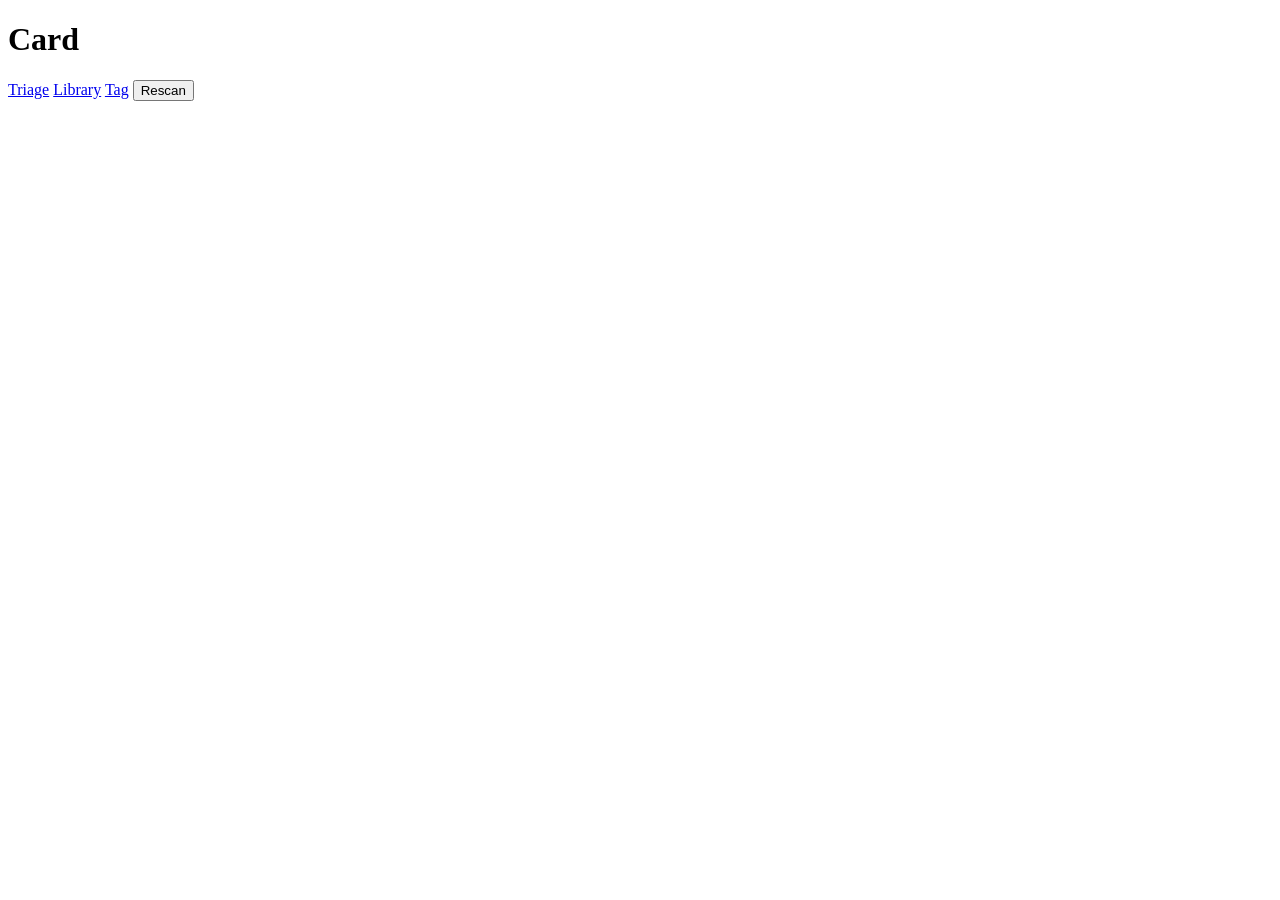
==== src/photo_manager/web/static/index.html @ cc2dd4dd "Photo Manager: local-only ingest, culling and cataloguing for a Fujifilm library Card in, cull the k" ====
<!DOCTYPE html>
<html lang="en-GB">
<head>
<meta charset="utf-8">
<meta name="viewport" content="width=device-width, initial-scale=1">
<title>Photo Manager — card</title>
<!-- Inline so the page needs no second request and no network at all (NFR-5). -->
<link rel="icon" href="data:image/svg+xml,<svg xmlns='http://www.w3.org/2000/svg' viewBox='0 0 16 16'><rect width='16' height='16' rx='3' fill='%23222'/><circle cx='8' cy='9' r='3.5' fill='none' stroke='%23e8b64c' stroke-width='1.5'/><rect x='5' y='3' width='6' height='2' rx='1' fill='%23e8b64c'/></svg>">
<link rel="stylesheet" href="/static/app.css">
</head>
<body>

<header class="bar">
  <h1>Card</h1>
  <div class="bar__spacer"></div>
  <a id="to-cull" class="button" href="/cull" hidden>Cull</a>
  <a class="button button--quiet" href="/triage">Triage</a>
  <a class="button button--quiet" href="/library">Library</a>
  <a class="button button--quiet" href="/tag">Tag</a>
  <button id="rescan" type="button" class="button">Rescan</button>
</header>

<!-- FR-1.1a lives here. Four situations, four messages, and never an empty
     grid standing in for any of them. -->
<section id="status" class="status" hidden>
  <span id="status-pill" class="pill"></span>
  <p id="status-message" class="status__message"></p>
</section>

<section id="summary" class="summary" hidden>
  <dl class="summary__figures">
    <div><dt>Photographs</dt><dd id="count-photos">—</dd></div>
    <div><dt>RAW pairs</dt><dd id="count-pairs">—</dd></div>
    <div><dt>Unpaired</dt><dd id="count-unpaired">—</dd></div>
    <div><dt>On the card</dt><dd id="count-bytes">—</dd></div>
    <div class="summary__headline"><dt>To cull</dt><dd id="count-to-cull">—</dd></div>
  </dl>

  <div class="dedup">
    <span class="chip chip--new"><b id="dedup-new">0</b> new</span>
    <span class="chip chip--likely"><b id="dedup-likely">0</b> likely imported</span>
    <span class="chip chip--imported"><b id="dedup-imported">0</b> imported</span>
    <span class="chip chip--rescued"><b id="dedup-rescued">0</b> name reused</span>
    <button id="confirm" type="button" class="button button--quiet" hidden>Confirm by hash</button>
  </div>

  <div id="confirm-progress" class="progress" hidden>
    <div class="progress__track"><div id="progress-bar" class="progress__bar"></div></div>
    <p id="progress-text" class="progress__text"></p>
  </div>

  <p class="summary__note" id="scan-note"></p>
  <p class="summary__note" id="cull-note" hidden></p>

  <!-- The import. Two steps on purpose: the first one copies nothing and
       exists so the names and the total can be read before committing. -->
  <div id="import" class="importer" hidden>
    <div class="importer__row">
      <button id="import-plan" type="button" class="button">Plan the import</button>
      <button id="import-go" type="button" class="button button--go" hidden>Import</button>
      <span id="import-note" class="importer__note"></span>
    </div>
    <ul id="import-sample" class="importer__sample" hidden></ul>
    <div id="import-progress" class="progress" hidden>
      <div class="progress__track"><div id="import-bar" class="progress__bar"></div></div>
      <p id="import-text" class="progress__text"></p>
    </div>
    <ul id="import-problems" class="importer__problems" hidden></ul>
  </div>
</section>

<main id="grid" class="grid" aria-live="polite"></main>

<template id="tile-template">
  <figure class="tile">
    <a class="tile__link">
    <div class="tile__frame">
      <img class="tile__image" alt="" loading="lazy" decoding="async">
      <span class="tile__badge" hidden></span>
      <span class="tile__raw" hidden>RAW</span>
    </div>
    </a>
    <figcaption class="tile__caption"></figcaption>
  </figure>
</template>

<script src="/static/app.js"></script>
</body>
</html>
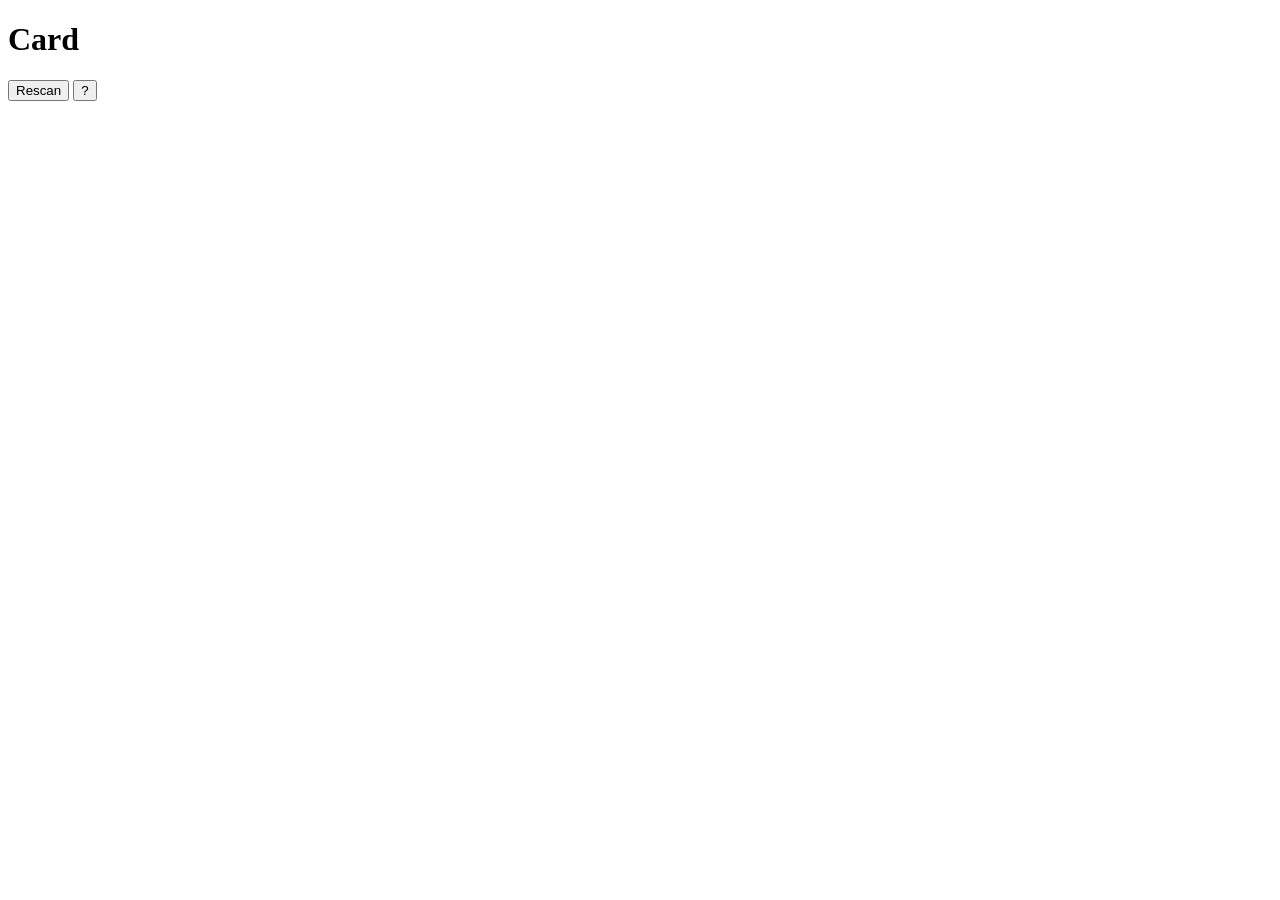
==== commit 09238165: "Card page is a stepper: Review, Import, Archive With a card in, / is now the card workflow: Review →" ====
--- a/src/photo_manager/web/static/index.html
+++ b/src/photo_manager/web/static/index.html
@@ -8,16 +8,14 @@
 <link rel="icon" href="data:image/svg+xml,<svg xmlns='http://www.w3.org/2000/svg' viewBox='0 0 16 16'><rect width='16' height='16' rx='3' fill='%23222'/><circle cx='8' cy='9' r='3.5' fill='none' stroke='%23e8b64c' stroke-width='1.5'/><rect x='5' y='3' width='6' height='2' rx='1' fill='%23e8b64c'/></svg>">
 <link rel="stylesheet" href="/static/app.css">
 </head>
-<body>
+<body class="card-body">
 
 <header class="bar">
   <h1>Card</h1>
+  <span id="card-name" class="bar__note"></span>
   <div class="bar__spacer"></div>
-  <a id="to-cull" class="button" href="/cull" hidden>Cull</a>
-  <a class="button button--quiet" href="/triage">Triage</a>
-  <a class="button button--quiet" href="/library">Library</a>
-  <a class="button button--quiet" href="/tag">Tag</a>
-  <button id="rescan" type="button" class="button">Rescan</button>
+  <button id="rescan" type="button" class="button button--quiet">Rescan</button>
+  <button id="help-toggle" type="button" class="button button--quiet" aria-label="Keys">?</button>
 </header>
 
 <!-- FR-1.1a lives here. Four situations, four messages, and never an empty
@@ -27,56 +25,217 @@
   <p id="status-message" class="status__message"></p>
 </section>
 
-<section id="summary" class="summary" hidden>
-  <dl class="summary__figures">
-    <div><dt>Photographs</dt><dd id="count-photos">—</dd></div>
-    <div><dt>RAW pairs</dt><dd id="count-pairs">—</dd></div>
-    <div><dt>Unpaired</dt><dd id="count-unpaired">—</dd></div>
-    <div><dt>On the card</dt><dd id="count-bytes">—</dd></div>
-    <div class="summary__headline"><dt>To cull</dt><dd id="count-to-cull">—</dd></div>
+<!-- The workflow. A step is ticked only when its work really is done, which
+     the server works out; clicking any step goes to it. -->
+<nav id="steps" class="steps" aria-label="Steps" hidden>
+  <ol class="steps__list">
+    <li><button type="button" class="steps__item" data-step="review">
+      <span class="steps__num">1</span><span class="steps__name">Review</span>
+      <span class="steps__state"></span></button></li>
+    <li><button type="button" class="steps__item" data-step="import">
+      <span class="steps__num">2</span><span class="steps__name">Import</span>
+      <span class="steps__state"></span></button></li>
+    <li><button type="button" class="steps__item" data-step="archive">
+      <span class="steps__num">3</span><span class="steps__name" data-archive-name>Archive</span>
+      <span class="steps__state"></span></button></li>
+    <li><button type="button" class="steps__item" data-step="tag">
+      <span class="steps__num">4</span><span class="steps__name">Tag</span>
+      <span class="steps__state"></span></button></li>
+    <li><button type="button" class="steps__item" data-step="format">
+      <span class="steps__num">5</span><span class="steps__name">Format card</span>
+      <span class="steps__state"></span></button></li>
+  </ol>
+</nav>
+
+<div id="panels" class="panels" hidden>
+
+  <!-- 1. Review: one frame at a time, or the whole card as a grid. -->
+  <section class="step step--review" data-panel="review" hidden>
+    <div class="step__head">
+      <div class="step__intro">
+        <h2 class="step__title">Review</h2>
+        <p id="review-lede" class="step__lede"></p>
+      </div>
+      <div class="toggle" role="group" aria-label="View">
+        <button id="view-one" type="button" class="toggle__option" aria-pressed="true">One at a time</button>
+        <button id="view-grid" type="button" class="toggle__option" aria-pressed="false">Grid</button>
+      </div>
+      <span id="tally" class="bar__tally"></span>
+      <button type="button" class="button step__continue" data-next="import">Continue to Import</button>
+    </div>
+
+    <!-- FR-4.5. Hidden until it is true, because a warning that is always on
+         screen is not a warning. -->
+    <div id="space-warning" class="warning" hidden></div>
+    <div id="error" class="warning warning--bad" hidden></div>
+    <div id="resumed" class="notice" hidden></div>
+
+    <div id="review-one" class="review">
+      <div class="review__where">
+        <span id="position" class="bar__position">—</span>
+        <span id="filename" class="bar__filename">—</span>
+      </div>
+      <main class="stage">
+        <img id="preview" class="stage__image" alt="">
+        <p id="stage-message" class="stage__message"></p>
+      </main>
+      <footer class="verdict">
+        <span id="verdict-chip" class="verdict__chip">undecided</span>
+        <span id="rating" class="verdict__rating" title="0-5 (FR-4.2)"></span>
+        <span id="raw-chip" class="verdict__raw" hidden>+ RAW</span>
+        <span id="meaning" class="verdict__meaning"></span>
+        <div class="bar__spacer"></div>
+        <span id="progress" class="verdict__progress"></span>
+      </footer>
+      <!-- Always on screen. A key you have to remember is a key you have to
+           look up, and the ? panel is one more keystroke away than this. -->
+      <nav class="keys" aria-label="Keys">
+        <span><kbd>K</kbd> import to Mac</span>
+        <span><kbd>L</kbd> leave on card</span>
+        <span><kbd>X</kbd> reject</span>
+        <span><kbd>1</kbd>–<kbd>5</kbd> keep + stars</span>
+        <span><kbd>0</kbd> keep, no stars</span>
+        <span><kbd>R</kbd> also keep RAW</span>
+        <span><kbd>U</kbd> undo</span>
+        <span><kbd>←</kbd> <kbd>→</kbd> previous / next</span>
+        <span><kbd>G</kbd> grid</span>
+        <span><kbd>?</kbd> more</span>
+      </nav>
+    </div>
+
+    <div id="review-grid" class="review__grid" hidden>
+      <div id="grid" class="grid" aria-live="polite"></div>
+    </div>
+  </section>
+
+  <!-- 2. Import: the plan, then one button. The only button in this app that
+       writes a photograph, so the names and the total are on screen first. -->
+  <section class="step" data-panel="import" hidden>
+    <div class="step__head">
+      <div class="step__intro">
+        <h2 class="step__title">Import</h2>
+        <p id="import-lede" class="step__lede"></p>
+      </div>
+      <button type="button" class="button step__continue" data-next="archive">Continue to <span data-archive-name>Archive</span></button>
+    </div>
+    <div class="step__body">
+      <div id="import-plan" class="importer">
+        <p id="import-note" class="importer__note"></p>
+        <ul id="import-sample" class="importer__sample" hidden></ul>
+        <div class="importer__row">
+          <button id="import-go" type="button" class="button button--go" hidden>Import</button>
+        </div>
+      </div>
+      <div id="import-progress" class="progress" hidden>
+        <div class="progress__track"><div id="import-bar" class="progress__bar"></div></div>
+        <p id="import-text" class="progress__text"></p>
+      </div>
+      <ul id="import-problems" class="importer__problems" hidden></ul>
+      <!-- Frames the library already has by filename, being confirmed by
+           hash. Needed before the card can be called safe to format. -->
+      <div id="confirm-progress" class="progress" hidden>
+        <div class="progress__track"><div id="progress-bar" class="progress__bar"></div></div>
+        <p id="progress-text" class="progress__text"></p>
+      </div>
+    </div>
+  </section>
+
+  <!-- 3. Archive: copy to the archive drive (or back up), verified. -->
+  <section class="step" data-panel="archive" hidden>
+    <div class="step__head">
+      <div class="step__intro">
+        <h2 class="step__title" data-archive-name>Archive</h2>
+        <p id="archive-lede" class="step__lede"></p>
+      </div>
+      <button type="button" class="button step__continue" data-next="tag">Continue to Tag</button>
+    </div>
+    <div class="step__body">
+      <div class="importer__row">
+        <button id="archive-go" type="button" class="button button--go">Archive now</button>
+      </div>
+      <div id="archive-progress" class="progress" hidden>
+        <div class="progress__track"><div id="archive-bar" class="progress__bar"></div></div>
+      </div>
+      <p id="archive-text" class="progress__text"></p>
+    </div>
+  </section>
+
+  <!-- 4. Tag: this card's outings that still have nothing said about them. -->
+  <section class="step" data-panel="tag" hidden>
+    <div class="step__head">
+      <div class="step__intro">
+        <h2 class="step__title">Tag</h2>
+        <p id="tag-lede" class="step__lede"></p>
+      </div>
+      <button id="tag-skip" type="button" class="button button--quiet">Skip for now</button>
+      <button type="button" class="button step__continue" data-next="format">Continue to Format card</button>
+    </div>
+    <div class="step__body" id="tag-body"></div>
+  </section>
+
+  <!-- 5. Format card: is anything on this card still only on this card? -->
+  <section class="step" data-panel="format" hidden>
+    <div class="step__head">
+      <div class="step__intro">
+        <h2 class="step__title">Format card</h2>
+        <p id="format-lede" class="step__lede"></p>
+      </div>
+    </div>
+    <div class="step__body">
+      <!-- Where every frame has got to, and whether the card can be
+           formatted. Nothing in this app deletes from the card; formatting
+           it in the camera is the only thing that does. -->
+      <div id="lifecycle" class="lifecycle">
+        <div class="lifecycle__chips">
+          <span class="chip chip--stage-undecided"><b id="stage-undecided">0</b> undecided</span>
+          <span class="chip chip--stage-keep"><b id="stage-keep">0</b> keep — to import</span>
+          <span class="chip chip--stage-skip"><b id="stage-skip">0</b> rejected</span>
+          <span class="chip chip--stage-leave"><b id="stage-leave">0</b> left on card</span>
+          <span class="chip chip--stage-likely-in-library"><b id="stage-likely-in-library">0</b> in library?</span>
+          <span class="chip chip--stage-in-library"><b id="stage-in-library">0</b> <span data-archive-label="on the Mac, not on the archive drive yet">in library, not backed up</span></span>
+          <span class="chip chip--stage-backed-up"><b id="stage-backed-up">0</b> <span data-archive-label="on the archive drive">backed up</span></span>
+        </div>
+        <p id="format-note" class="lifecycle__format"></p>
+      </div>
+      <ul id="format-summary" class="summary-list"></ul>
+      <div id="eject-row" class="importer__row" hidden>
+        <button id="eject" type="button" class="button button--go">Eject card</button>
+        <span id="eject-note" class="importer__note"></span>
+      </div>
+    </div>
+  </section>
+</div>
+
+<!-- Five keys to learn, which is FR-4.2's actual target. -->
+<aside id="help" class="help" hidden>
+  <h2>Keys</h2>
+  <dl>
+    <dt>K</dt><dd>keep, and move on — it is imported to the Mac</dd>
+    <dt>L</dt><dd>leave it on the card, and move on</dd>
+    <dt>X</dt><dd>reject, and move on — fine to lose when the card is formatted</dd>
+    <dt>1 – 5</dt><dd>keep at that rating, and move on</dd>
+    <dt>0</dt><dd>keep, no rating, and move on</dd>
+    <dt>R</dt><dd>also keep the RAF for this frame</dd>
+    <dt>← →</dt><dd>back and forward without deciding</dd>
+    <dt>U</dt><dd>undo this frame's decision</dd>
+    <dt>G</dt><dd>switch between one at a time and the grid</dd>
   </dl>
-
-  <div class="dedup">
-    <span class="chip chip--new"><b id="dedup-new">0</b> new</span>
-    <span class="chip chip--likely"><b id="dedup-likely">0</b> likely imported</span>
-    <span class="chip chip--imported"><b id="dedup-imported">0</b> imported</span>
-    <span class="chip chip--rescued"><b id="dedup-rescued">0</b> name reused</span>
-    <button id="confirm" type="button" class="button button--quiet" hidden>Confirm by hash</button>
-  </div>
-
-  <div id="confirm-progress" class="progress" hidden>
-    <div class="progress__track"><div id="progress-bar" class="progress__bar"></div></div>
-    <p id="progress-text" class="progress__text"></p>
-  </div>
-
-  <p class="summary__note" id="scan-note"></p>
-  <p class="summary__note" id="cull-note" hidden></p>
-
-  <!-- The import. Two steps on purpose: the first one copies nothing and
-       exists so the names and the total can be read before committing. -->
-  <div id="import" class="importer" hidden>
-    <div class="importer__row">
-      <button id="import-plan" type="button" class="button">Plan the import</button>
-      <button id="import-go" type="button" class="button button--go" hidden>Import</button>
-      <span id="import-note" class="importer__note"></span>
-    </div>
-    <ul id="import-sample" class="importer__sample" hidden></ul>
-    <div id="import-progress" class="progress" hidden>
-      <div class="progress__track"><div id="import-bar" class="progress__bar"></div></div>
-      <p id="import-text" class="progress__text"></p>
-    </div>
-    <ul id="import-problems" class="importer__problems" hidden></ul>
-  </div>
-</section>
-
-<main id="grid" class="grid" aria-live="polite"></main>
+  <p class="help__note">
+    Nothing is copied or deleted while you review. <b>Keep</b> marks a frame
+    to be copied to the Mac at the Import step; <b>leave</b> and <b>reject</b>
+    both leave it out of the import, but only a reject is fine to lose — the
+    Format card step warns before formatting would lose a frame you chose to
+    leave. Nothing in this app ever deletes from the card. Decisions are saved
+    as you make them and are still there after a restart.
+  </p>
+</aside>
 
 <template id="tile-template">
   <figure class="tile">
     <a class="tile__link">
     <div class="tile__frame">
       <img class="tile__image" alt="" loading="lazy" decoding="async">
-      <span class="tile__badge" hidden></span>
+      <span class="tile__badge"></span>
       <span class="tile__raw" hidden>RAW</span>
     </div>
     </a>
@@ -84,6 +243,7 @@
   </figure>
 </template>
 
-<script src="/static/app.js"></script>
+<script src="/static/strip.js"></script>
+<script src="/static/card.js"></script>
 </body>
 </html>
